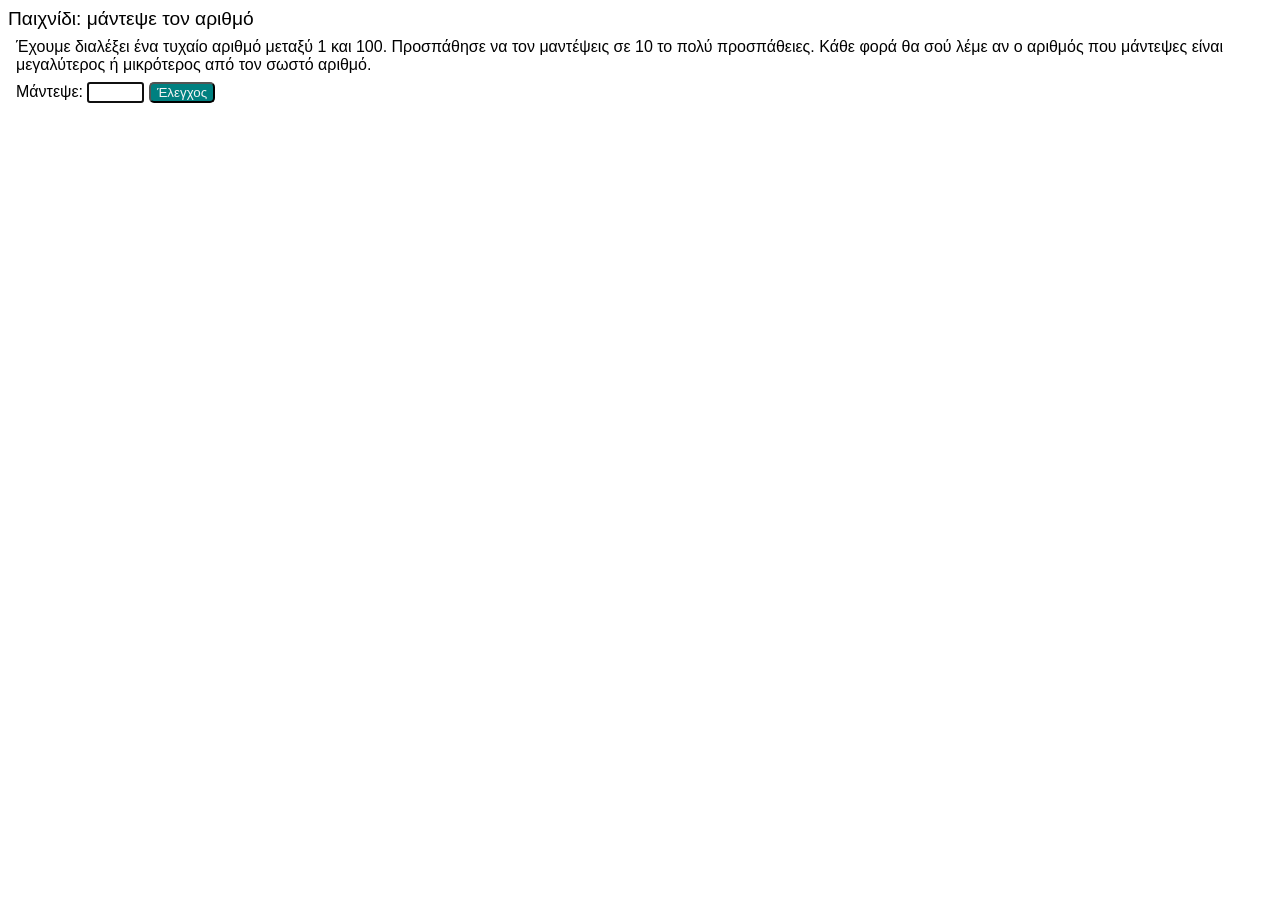
==== Guess The Number/final-test-template.html @ 53acf62b "Add Guess The Number game files including HTML, CSS, and JavaScript" ====
<!DOCTYPE html>

<!-- 1. Δίνεται αρχείο final-test-template.html να γίνουν οι εξής αλλαγές:
 * ο τίτλος να είναι "μάντεψε έναν αριθμό"
 * το μέγεθος του text (κουτί εισαγωγής αριθμού) να είναι 5 χαρακτήρες
 * να συνδεθεί η σελίδα με τα εξωτερικά αρχεία final-test-style.css και 
 final-test-script.js τα οποία δίδονται και στα οποία θα πρέπει να γίνουν 
 αλλαγές όπως ορίζεται στα αρχεία αυτά.
 -->

<html lang="el">
<head>
    <meta charset="UTF-8">
    <meta name="viewport" content="width=device-width, initial-scale=1.0">
    <title>μάντεψε έναν αριθμό</title>
    <link rel="stylesheet" href="final-test-style.css">
    <script src="final-test-script.js" defer></script>
</head>
<body>
    <header>Παιχνίδι: μάντεψε τον αριθμό</header>

    <section id="instructions">
        Έχουμε διαλέξει ένα τυχαίο αριθμό μεταξύ 1 και 100. 
        Προσπάθησε να τον μαντέψεις σε 10 το πολύ προσπάθειες.
        Κάθε φορά θα σού λέμε αν ο αριθμός που μάντεψες είναι μεγαλύτερος
        ή μικρότερος από τον σωστό αριθμό.
    </section>

    <section id="guess">
        <label for="new-guess">Μάντεψε: </label>
        <input type="text" name="new-guess" id="new-guess" size="5">
        <button id="check"> Έλεγχος </button>
    </section>
    
    <section>
        <div id="message">  </div>
        <div id="low-high"></div>
        <button id= "restart"> Παίξε ξανά </button>
    </section>    
</body>
</html>
---- Guess The Number/final-test-style.css ----
:root {
    --btn-color: teal;   /* χρώμα πλήκτρων */
    --btn-text: whitesmoke;   /* χρώμα κειμένου πλήκτρων */
    --msg-win-color: rgb(0, 128, 32);  /* χρώμα μηνύματος επιτυχίας */
    --msg-wrong-color: crimson;  /* χρώμα μηνύματος αποτυχίας */
    --msg-text:floralwhite;  /* χρώμα κειμένου μηνύματος */
	--low-high-color: gray;  /* χρώμα ιστορικού προσπαθειών */
}
/* 

8. Στο αρχείο stylesheet final-test-style.css να γίνουν οι κατάλληλες αλλαγές 
που αφορούν στα στοιχεία που εμφανίζονται στον χρήστη, προσπαθώντας να επιτύχετε 
το αποτέλεσμα που φαίνεται στην παρουσίαση. ιδιαίτερη αναφορά γίνεται ώστε το χρώμα 
να οριστεί με βάση τα χρώματα που ορίζονται από τις μεταβλητές CSS. */
* {
    font-family: Arial, Helvetica, sans-serif;
}

header {
    font-size: 1.2em;
    font-weight:500;
}

section {
    padding-left: 0.5em;
    margin: 0.5em 0;
}

button {
    background-color: var(--btn-color);
    color: var(--btn-text);
    border-radius: 5px;
    cursor: pointer;
}

#message {
    color: var(--msg-text);
    text-align: center;
    padding: 0.1em 0;
}

#message[data-status="win"] {
    background-color: var(--msg-win-color);
}

#message[data-status="wrong"], 
#message[data-status="lost"] {
    background-color: var(--msg-wrong-color);
}

#low-high {
    color: var(--low-high-color);
    margin: 0.5em 0;
}
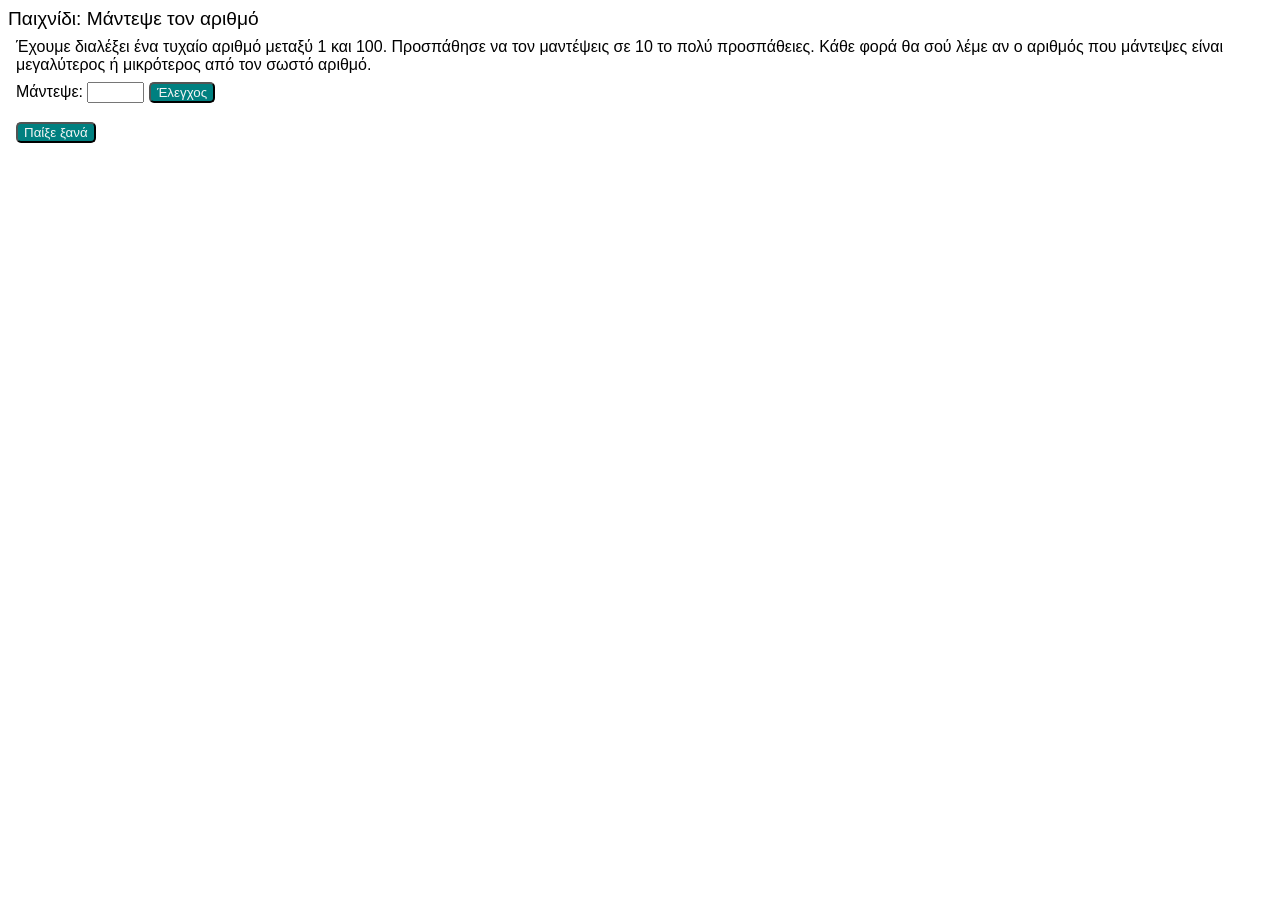
==== commit eb4a0371: "Refactor Guess The Number project files for consistency and clarity" ====
--- a/Guess The Number/final-test-template.html
+++ b/Guess The Number/final-test-template.html
@@ -1,41 +1,32 @@
 <!DOCTYPE html>
+<html lang="el">
+    <head>
+        <meta charset="UTF-8">
+        <meta name="viewport" content="width=device-width, initial-scale=1.0">
+        <title>Μάντεψε τον αριθμό</title>
+        <link rel="stylesheet" href="final-test-style.css">
+        <script src="final-test-script.js" defer></script>
+    </head>
+    <body>
+        <header>Παιχνίδι: Μάντεψε τον αριθμό</header>
 
-<!-- 1. Δίνεται αρχείο final-test-template.html να γίνουν οι εξής αλλαγές:
- * ο τίτλος να είναι "μάντεψε έναν αριθμό"
- * το μέγεθος του text (κουτί εισαγωγής αριθμού) να είναι 5 χαρακτήρες
- * να συνδεθεί η σελίδα με τα εξωτερικά αρχεία final-test-style.css και 
- final-test-script.js τα οποία δίδονται και στα οποία θα πρέπει να γίνουν 
- αλλαγές όπως ορίζεται στα αρχεία αυτά.
- -->
+        <section id="instructions">
+            Έχουμε διαλέξει ένα τυχαίο αριθμό μεταξύ 1 και 100. 
+            Προσπάθησε να τον μαντέψεις σε 10 το πολύ προσπάθειες.
+            Κάθε φορά θα σού λέμε αν ο αριθμός που μάντεψες είναι μεγαλύτερος
+            ή μικρότερος από τον σωστό αριθμό.
+        </section>
 
-<html lang="el">
-<head>
-    <meta charset="UTF-8">
-    <meta name="viewport" content="width=device-width, initial-scale=1.0">
-    <title>μάντεψε έναν αριθμό</title>
-    <link rel="stylesheet" href="final-test-style.css">
-    <script src="final-test-script.js" defer></script>
-</head>
-<body>
-    <header>Παιχνίδι: μάντεψε τον αριθμό</header>
-
-    <section id="instructions">
-        Έχουμε διαλέξει ένα τυχαίο αριθμό μεταξύ 1 και 100. 
-        Προσπάθησε να τον μαντέψεις σε 10 το πολύ προσπάθειες.
-        Κάθε φορά θα σού λέμε αν ο αριθμός που μάντεψες είναι μεγαλύτερος
-        ή μικρότερος από τον σωστό αριθμό.
-    </section>
-
-    <section id="guess">
-        <label for="new-guess">Μάντεψε: </label>
-        <input type="text" name="new-guess" id="new-guess" size="5">
-        <button id="check"> Έλεγχος </button>
-    </section>
-    
-    <section>
-        <div id="message">  </div>
-        <div id="low-high"></div>
-        <button id= "restart"> Παίξε ξανά </button>
-    </section>    
-</body>
+        <section id="guess">
+            <label for="new-guess">Μάντεψε: </label>
+            <input type="text" name="new-guess" id="new-guess" size="5">
+            <button id="check"> Έλεγχος </button>
+        </section>
+        
+        <section>
+            <div id="message">  </div>
+            <div id="low-high"></div>
+            <button id= "restart"> Παίξε ξανά </button>
+        </section>    
+    </body>
 </html>
--- a/Guess The Number/final-test-style.css
+++ b/Guess The Number/final-test-style.css
@@ -1,17 +1,12 @@
 :root {
-    --btn-color: teal;   /* χρώμα πλήκτρων */
-    --btn-text: whitesmoke;   /* χρώμα κειμένου πλήκτρων */
+    --btn-color: teal;                 /* χρώμα πλήκτρων */
+    --btn-text: whitesmoke;            /* χρώμα κειμένου πλήκτρων */
     --msg-win-color: rgb(0, 128, 32);  /* χρώμα μηνύματος επιτυχίας */
-    --msg-wrong-color: crimson;  /* χρώμα μηνύματος αποτυχίας */
-    --msg-text:floralwhite;  /* χρώμα κειμένου μηνύματος */
-	--low-high-color: gray;  /* χρώμα ιστορικού προσπαθειών */
+    --msg-wrong-color: crimson;        /* χρώμα μηνύματος αποτυχίας */
+    --msg-text:floralwhite;            /* χρώμα κειμένου μηνύματος */
+	--low-high-color: gray;            /* χρώμα ιστορικού προσπαθειών */
 }
-/* 
 
-8. Στο αρχείο stylesheet final-test-style.css να γίνουν οι κατάλληλες αλλαγές 
-που αφορούν στα στοιχεία που εμφανίζονται στον χρήστη, προσπαθώντας να επιτύχετε 
-το αποτέλεσμα που φαίνεται στην παρουσίαση. ιδιαίτερη αναφορά γίνεται ώστε το χρώμα 
-να οριστεί με βάση τα χρώματα που ορίζονται από τις μεταβλητές CSS. */
 * {
     font-family: Arial, Helvetica, sans-serif;
 }
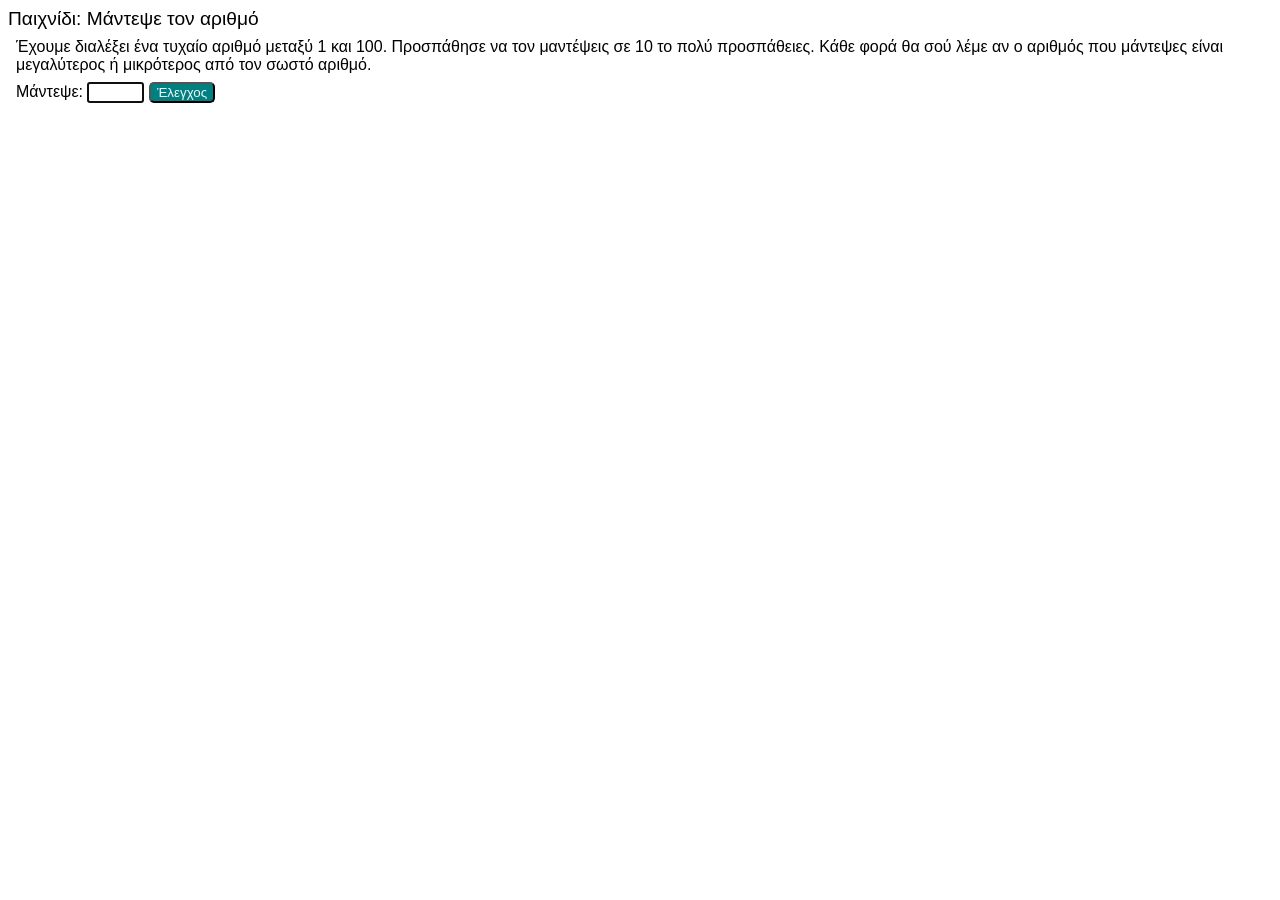
==== commit 896c17dc: "Fix focus behavior and clean up message div in Guess The Number game" ====
--- a/Guess The Number/final-test-template.html
+++ b/Guess The Number/final-test-template.html
@@ -24,7 +24,7 @@
         </section>
         
         <section>
-            <div id="message">  </div>
+            <div id="message"></div>
             <div id="low-high"></div>
             <button id= "restart"> Παίξε ξανά </button>
         </section>    
